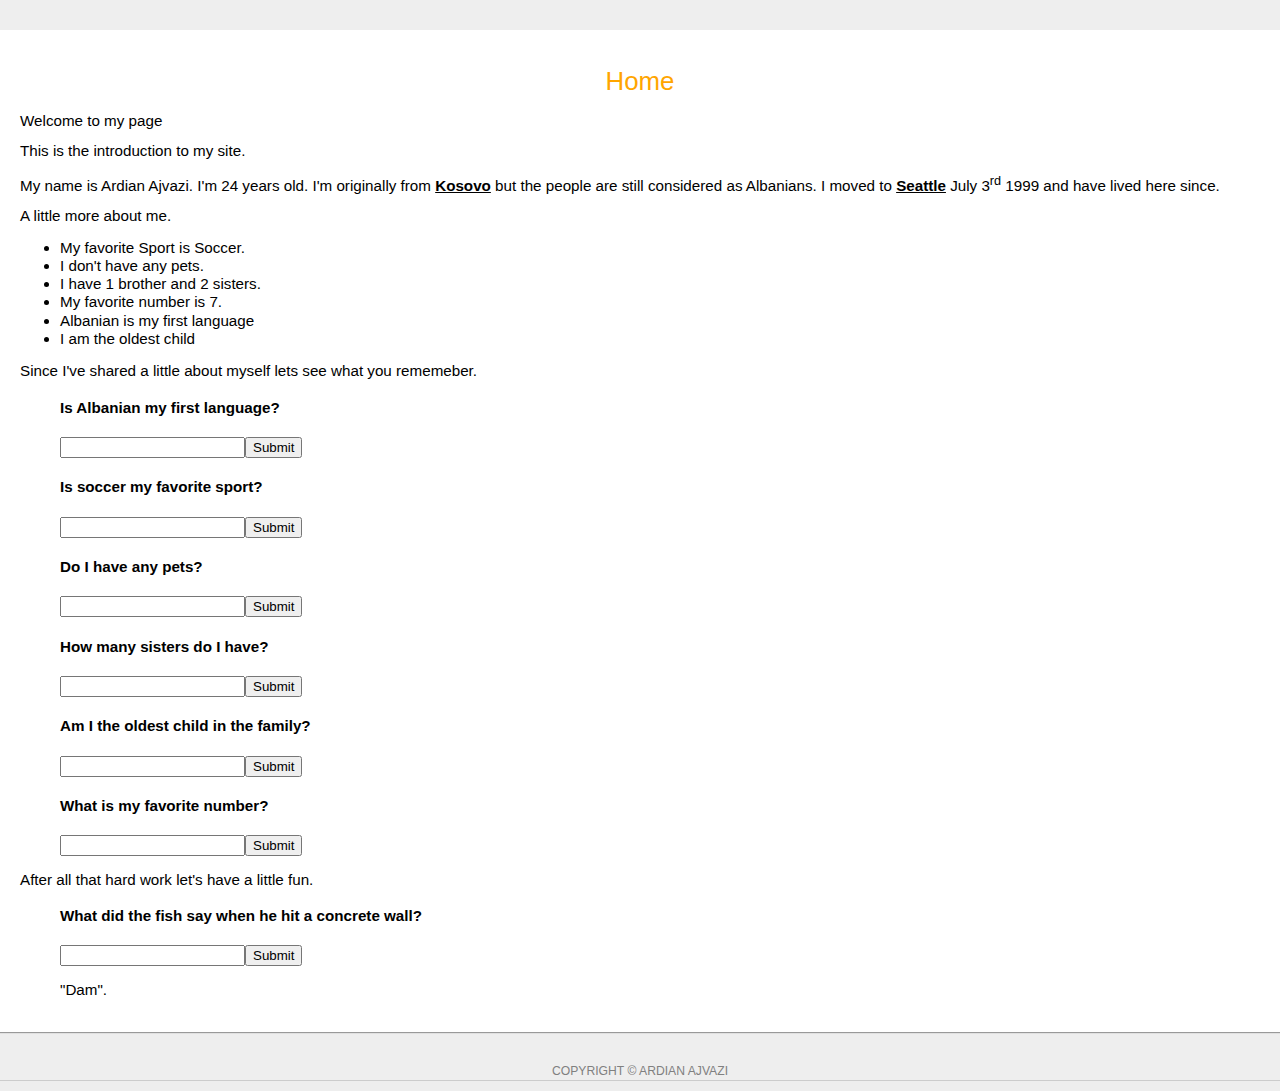
==== index.html @ 86eea7b2 "changed to index" ====
<!DOCTYPE html>
<html>
<head>
  <title>My Site</title>
  <link rel="stylesheet" href="css/guessing-game.css">
</head>

<body>

<div id="content">
  <h1>Home</h1>
    <p>Welcome to my page</p>
    <p>This is the introduction to my site.</p>
<p>My name is Ardian Ajvazi. I'm 24 years old. I'm originally from <a href="http://en.wikipedia.org/wiki/Kosovo"><u><strong>Kosovo</strong></u></a>
 but the people are still considered as Albanians. I moved to <a href= "http://en.wikipedia.org/wiki/Seattle"><u><strong>Seattle</strong></u></a> July 3<sup>rd</sup> 1999 and have lived here since.<br></p>
<p>A little more about me.</p>

 <ul>
  <li>My favorite Sport is Soccer.</li>
  <li>I don't have any pets.</li>
  <li>I have 1 brother and 2 sisters.</li>
  <li>My favorite number is 7.</li>
  <li>Albanian is my first language</li>
  <li>I am the oldest child</li>
</ul>


<p>Since I've shared a little about myself lets see what you rememeber.</p>

<div id= "questions">

  <ol>
    <h4>Is Albanian my first language?</h4>
    <p id= "answer1"></p>
    <input type="text" name="language"><input type="submit" value="Submit">
    <h4>Is soccer my favorite sport?</h4>
    <p id= "answer2"></p>
    <input type="text" name="sport"><input type="submit" value="Submit">
    <h4>Do I have any pets?</h4>
    <p id= "answer3"></p>
    <input type="text" name="pets"><input type="submit" value="Submit">
    <h4>How many sisters do I have?</h4>
    <p id= "answer4"></p>
    <input type="text" name="sisters"><input type="submit" value="Submit">
    <h4>Am I the oldest child in the family?</h4>
    <p id= "answer5"></p>
    <input type="text" name="oldest"><input type="submit" value="Submit">
    <h4>What is my favorite number?</h4>
    <p id= "answer6"></p>
    <input type="text" name="number"><input type="submit" value="Submit">
  </ol>

</div>

  <p>After all that hard work let's have a little fun.</p>

<ul>
<h4>What did the fish say when he hit a concrete wall?</h4>
<input type="text" name="yes or no"><input type="submit" value="Submit"><br>


<p>"Dam".</p>

</div>


<script type="text/javascript" src="js/guessing-game.js"></script>

<div>
<footer>Copyright &copy; Ardian Ajvazi </footer>
</div>

</body>



</html>
---- css/guessing-game.css ----
p{ line-height: 1em;}
h1,h2,h3{
  color: orange;
  font-weight: normal;
  line-height: 1.1em;
}

h1{font-size: 1.7em;}
h2{font-size: 1.5em;}
h3{font-size: 1.3em;}

h1 {
  text-align: center;
}

a{
  color: black;
  text-decoration: none;
}
a:hover {color: blue;}


body{
  font-family: arial;
  font-size: 95%;
  line-height: 1.2em;
  width: 100%;
  margin: 0;
  background: #eee;
}

footer {
  border-bottom: 1px #ccc solid;
  margin-bottom: 10px;
  text-align: center;
  text-transform: uppercase;
  font-size: 80%;
  color: grey;
}

ul li a{
  box-shadow: 0px 1px 1px #999;
  display: inline-block;
}

#content{
  margin: 30px 0;
  background: white;
  padding: 20px;
  clear: both;
}
  #content,
ul li a{ box-shadow: 0px 1px 1px #999; }

.red {

  background-color: #FF0000;
  color: white;
}

.green {
  background-color: green;
}
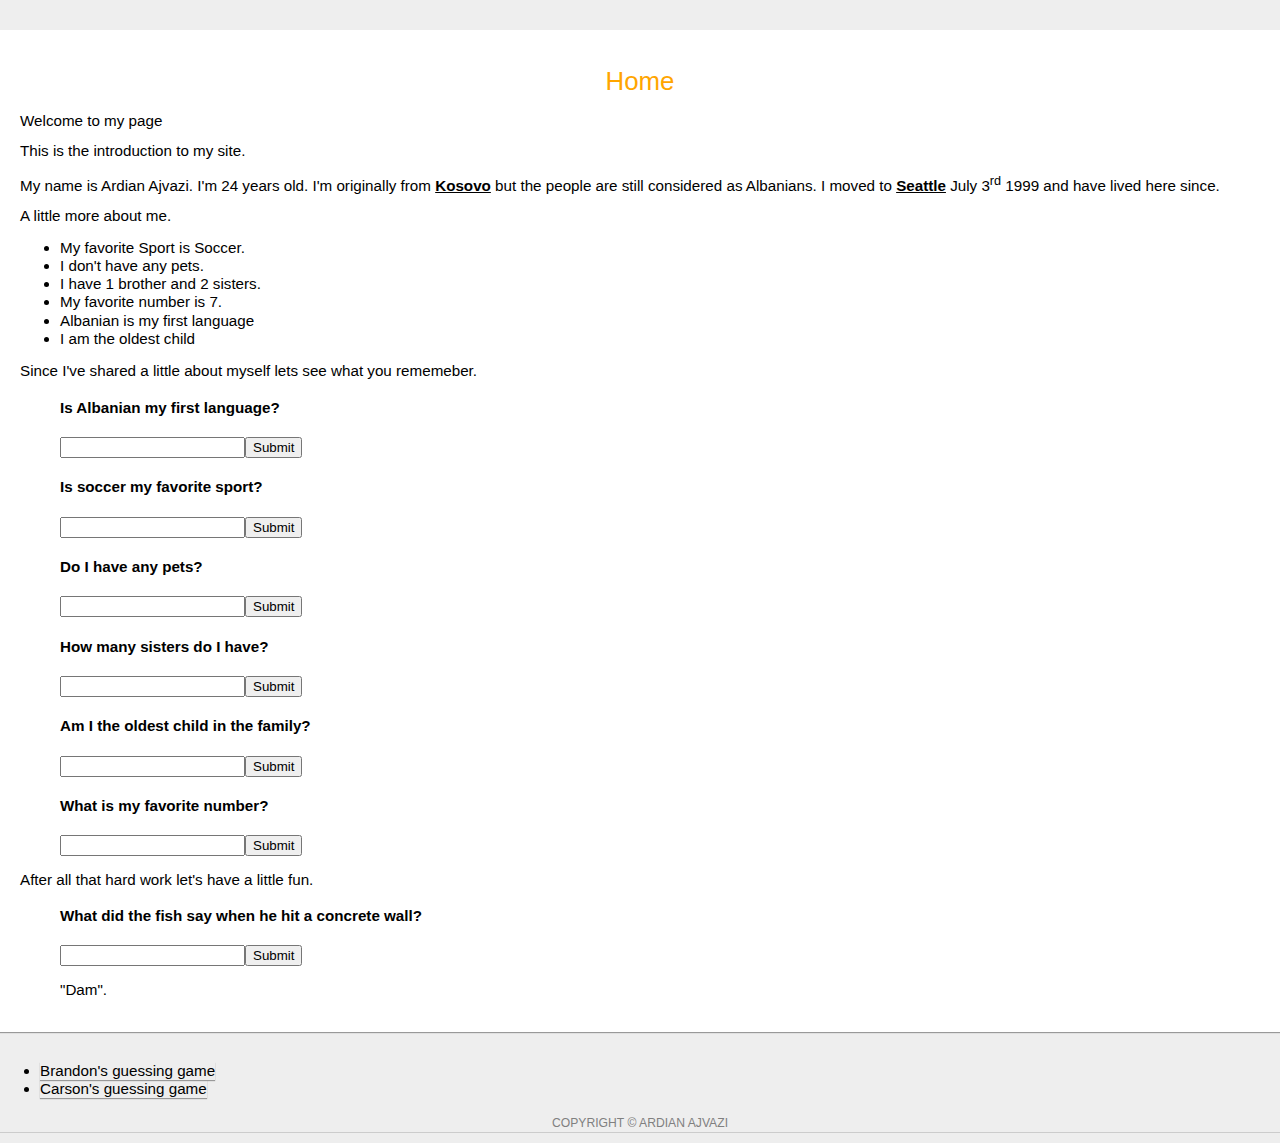
==== commit bc2400d9: "added partners game link" ====
--- a/index.html
+++ b/index.html
@@ -66,9 +66,17 @@
 
 <script type="text/javascript" src="js/guessing-game.js"></script>
 
-<div>
+
+<ul>
+  <li><a href="http://saulfein.github.io/guessing_game_201/">Brandon's guessing game</a></li>
+  <li><a href="http://Carsonparker.github.io/guessing-game/">Carson's guessing game</a></li>
+</ul>
+
+
+
+
 <footer>Copyright &copy; Ardian Ajvazi </footer>
-</div>
+
 
 </body>
 
